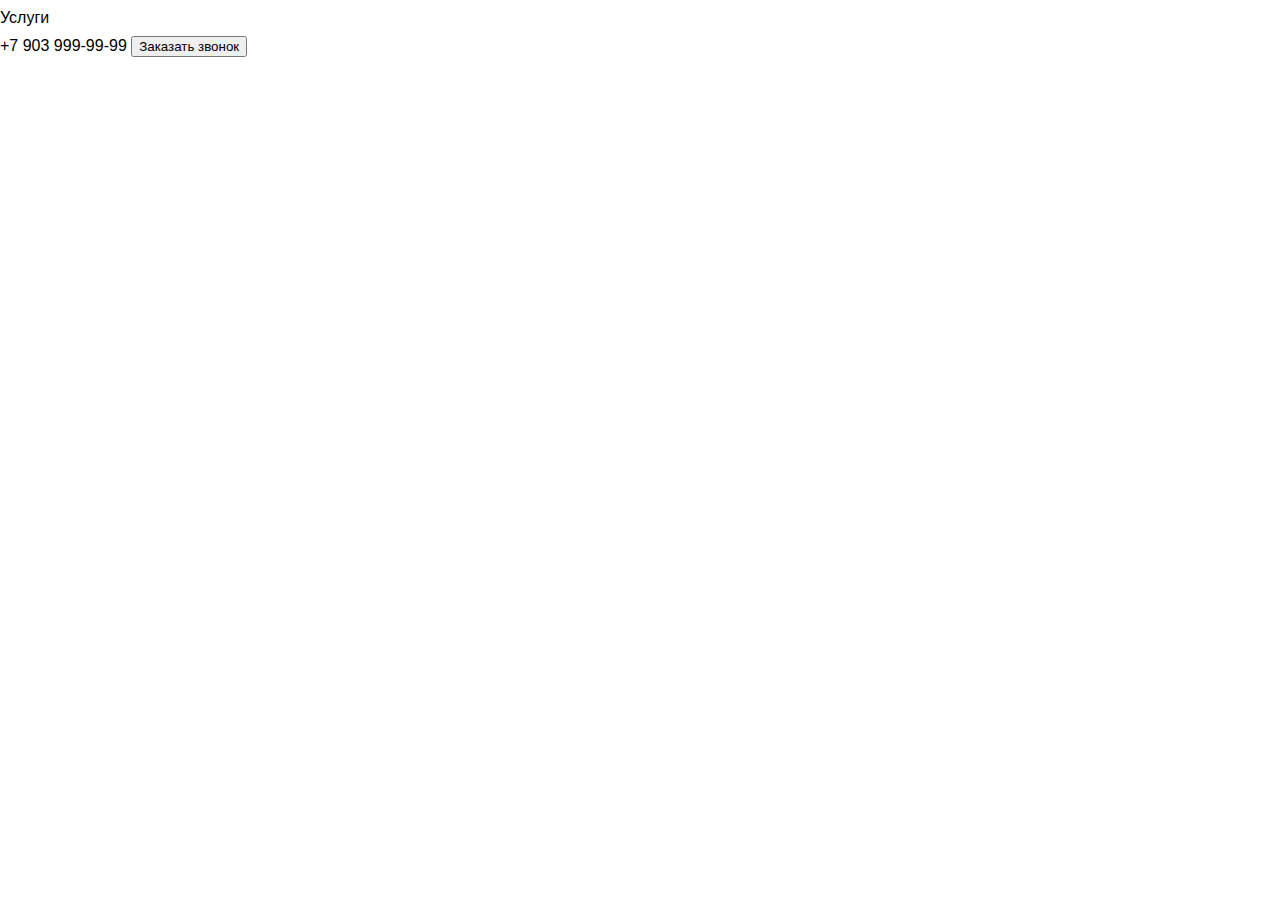
==== index.html @ b46c90a4 "removed contacts menu item" ====
<!DOCTYPE html>
<html>
<head>
    <meta charset='utf-8'>
    <meta http-equiv='X-UA-Compatible' content='IE=edge'>
    <title>Смарт-Экспресс — сайт находится в разработке</title>
    <meta name='viewport' content='width=device-width, initial-scale=1'>
    <link rel='stylesheet' type='text/css' media='screen' href='css/main.css'>
    <script src='js/jquery-3.6.0.min.js'></script>
    <script src='js/main.js'></script>
</head>
<body>
    <header>
        <nav>
            <a href="#services">Услуги</a>
        </nav>
        <div>
            <a href="tel:+79039999999">+7 903 999-99-99</a>
            <button>Заказать звонок</button>
        </div>
    </header>
</body>
</html>
---- css/main.css ----
* {
    font-family: Arial, Helvetica, sans-serif;
}

html, body {
    margin: 0;
    padding: 0;
    height: 100%;
}

h1 {
    font-size: 36px;
    color: #232323;
    margin: 0;
    text-align: center;
}

nav {
    height: 36px;
    display: flex;
    justify-content: space-between;
    align-items: center;
}

a {
    text-decoration: none;
    color: black;
}

a:hover {
    text-decoration: underline;
}
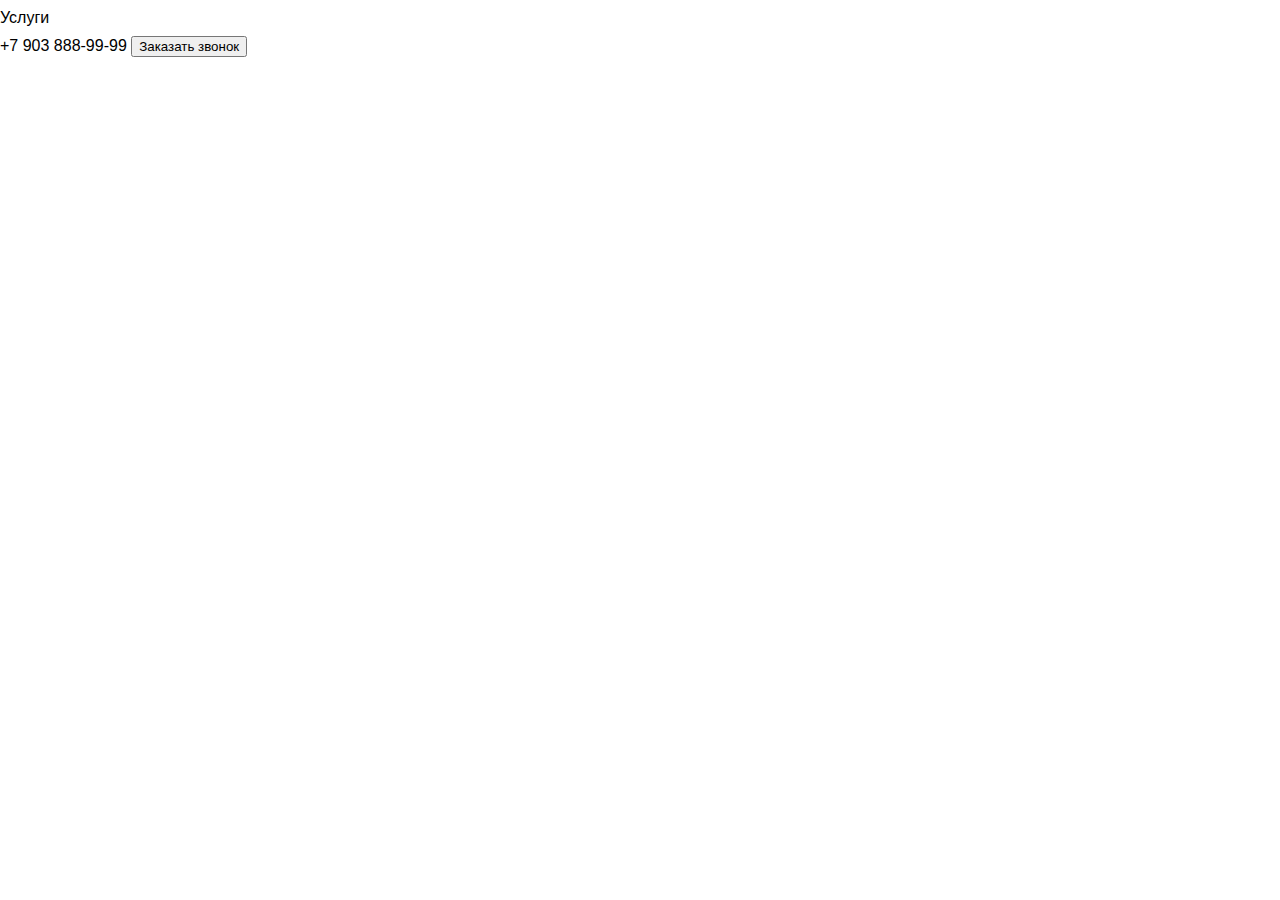
==== commit 2b5dfa94: "phone number changed" ====
--- a/index.html
+++ b/index.html
@@ -15,7 +15,7 @@
             <a href="#services">Услуги</a>
         </nav>
         <div>
-            <a href="tel:+79039999999">+7 903 999-99-99</a>
+            <a href="tel:+79039999999">+7 903 888-99-99</a>
             <button>Заказать звонок</button>
         </div>
     </header>
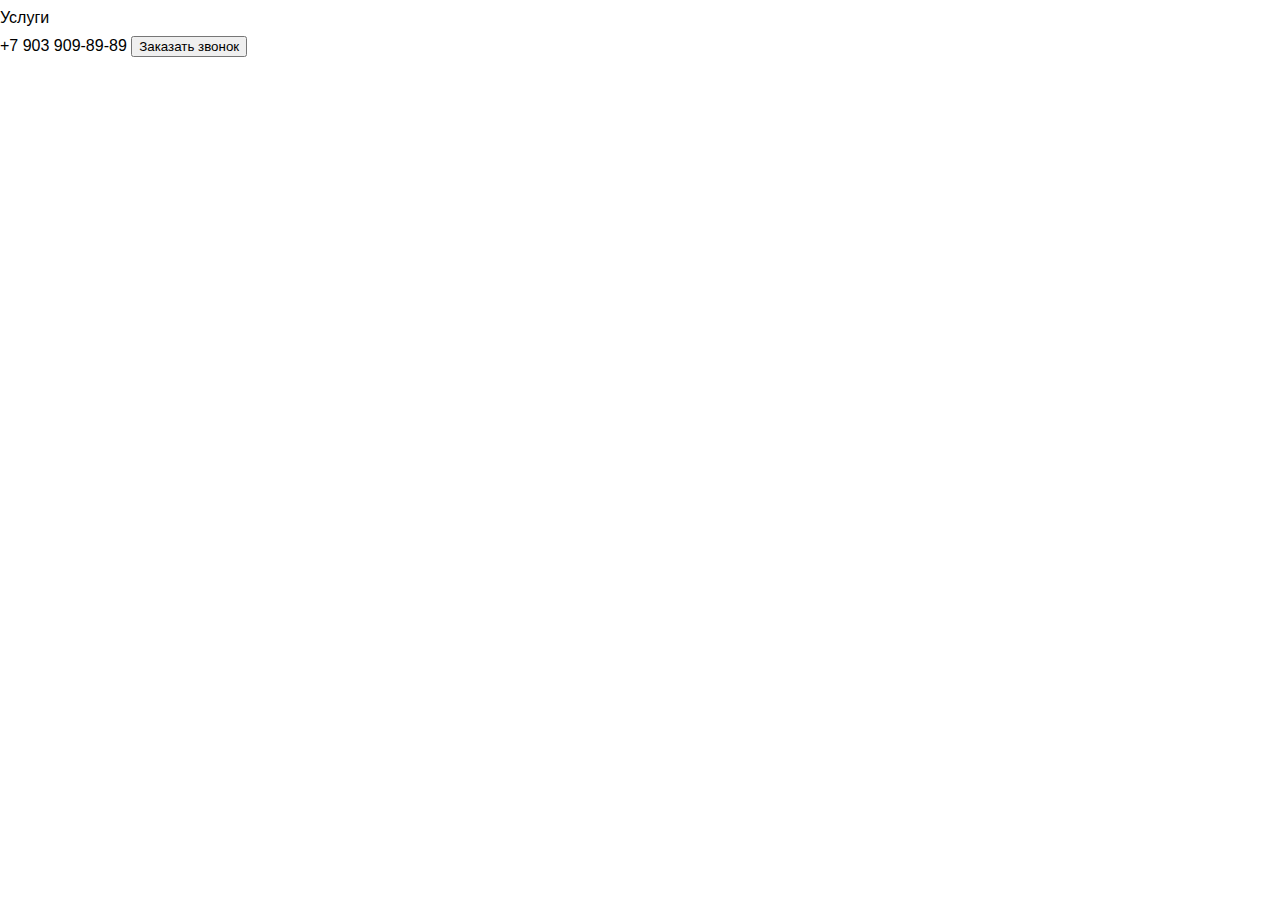
==== commit e7bccb87: "Update index.html" ====
--- a/index.html
+++ b/index.html
@@ -15,9 +15,9 @@
             <a href="#services">Услуги</a>
         </nav>
         <div>
-            <a href="tel:+79039999999">+7 903 888-99-99</a>
+            <a href="tel:+79039999999">+7 903 909-89-89</a>
             <button>Заказать звонок</button>
         </div>
     </header>
 </body>
-</html>+</html>
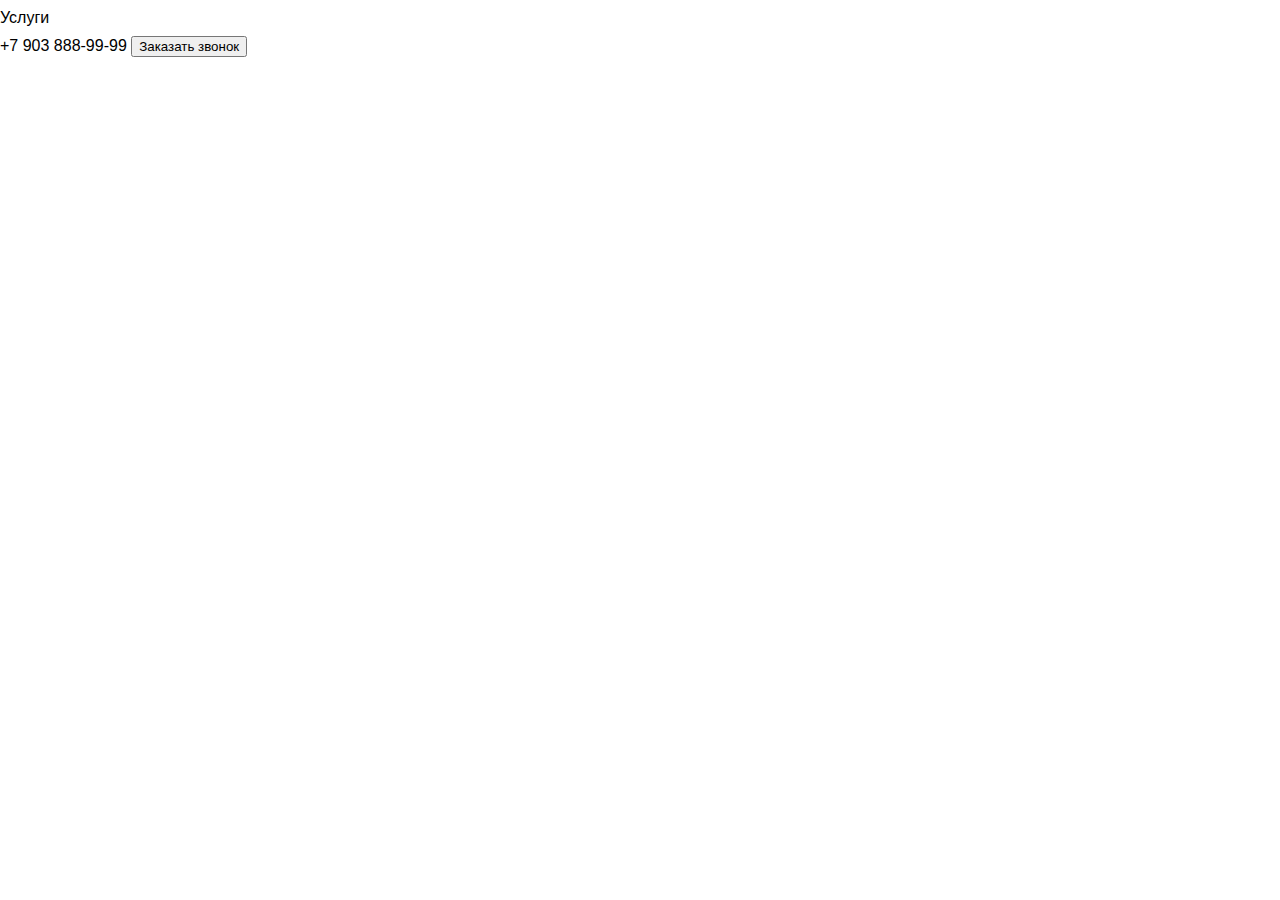
==== commit 9ad62487: "merge" ====
--- a/index.html
+++ b/index.html
@@ -15,7 +15,7 @@
             <a href="#services">Услуги</a>
         </nav>
         <div>
-            <a href="tel:+79039999999">+7 903 909-89-89</a>
+            <a href="tel:+79038889999">+7 903 888-99-99</a>
             <button>Заказать звонок</button>
         </div>
     </header>
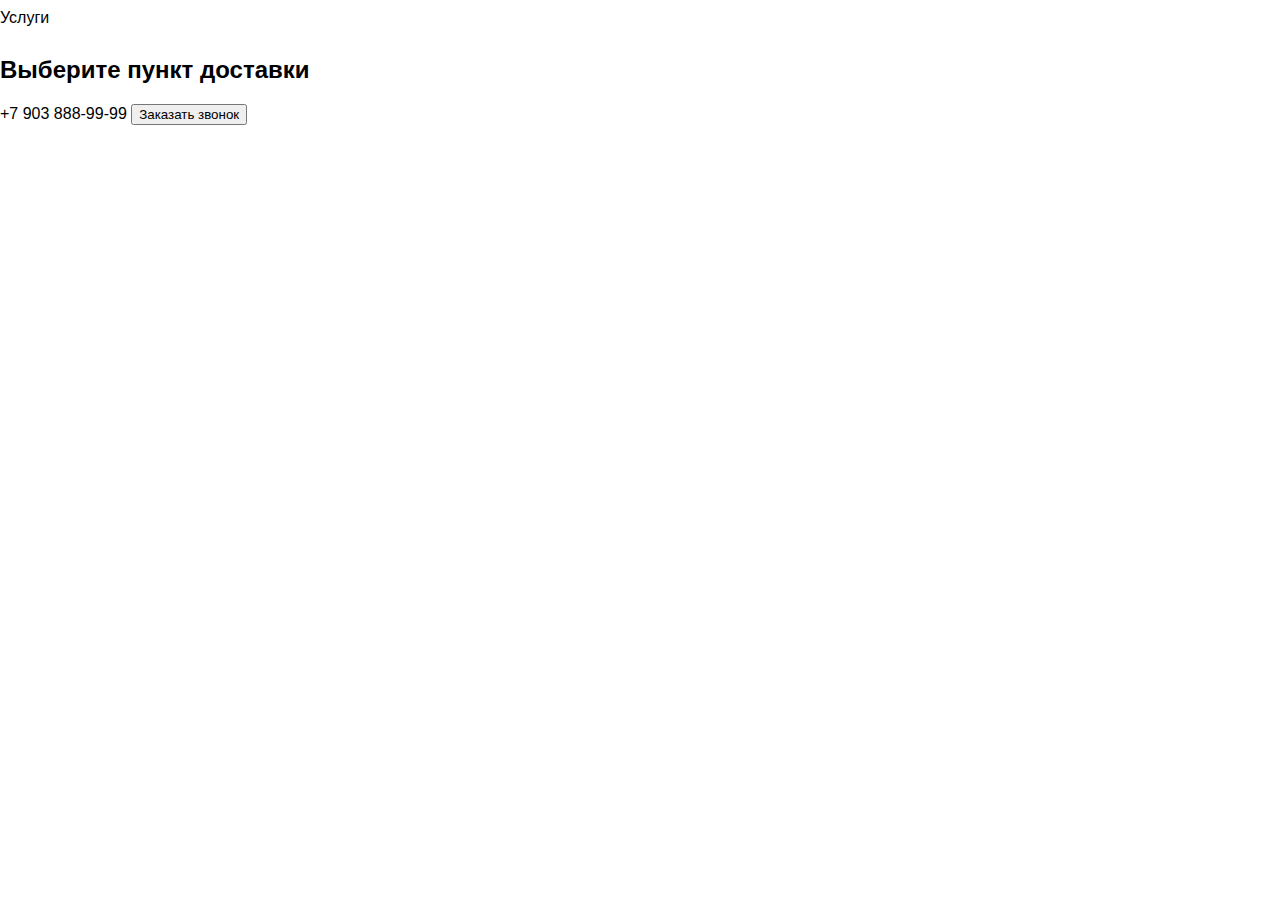
==== commit a4006ca5: "basket delivery options block added" ====
--- a/index.html
+++ b/index.html
@@ -15,6 +15,7 @@
             <a href="#services">Услуги</a>
         </nav>
         <div>
+            <h2>Выберите пункт доставки</h2>
             <a href="tel:+79038889999">+7 903 888-99-99</a>
             <button>Заказать звонок</button>
         </div>
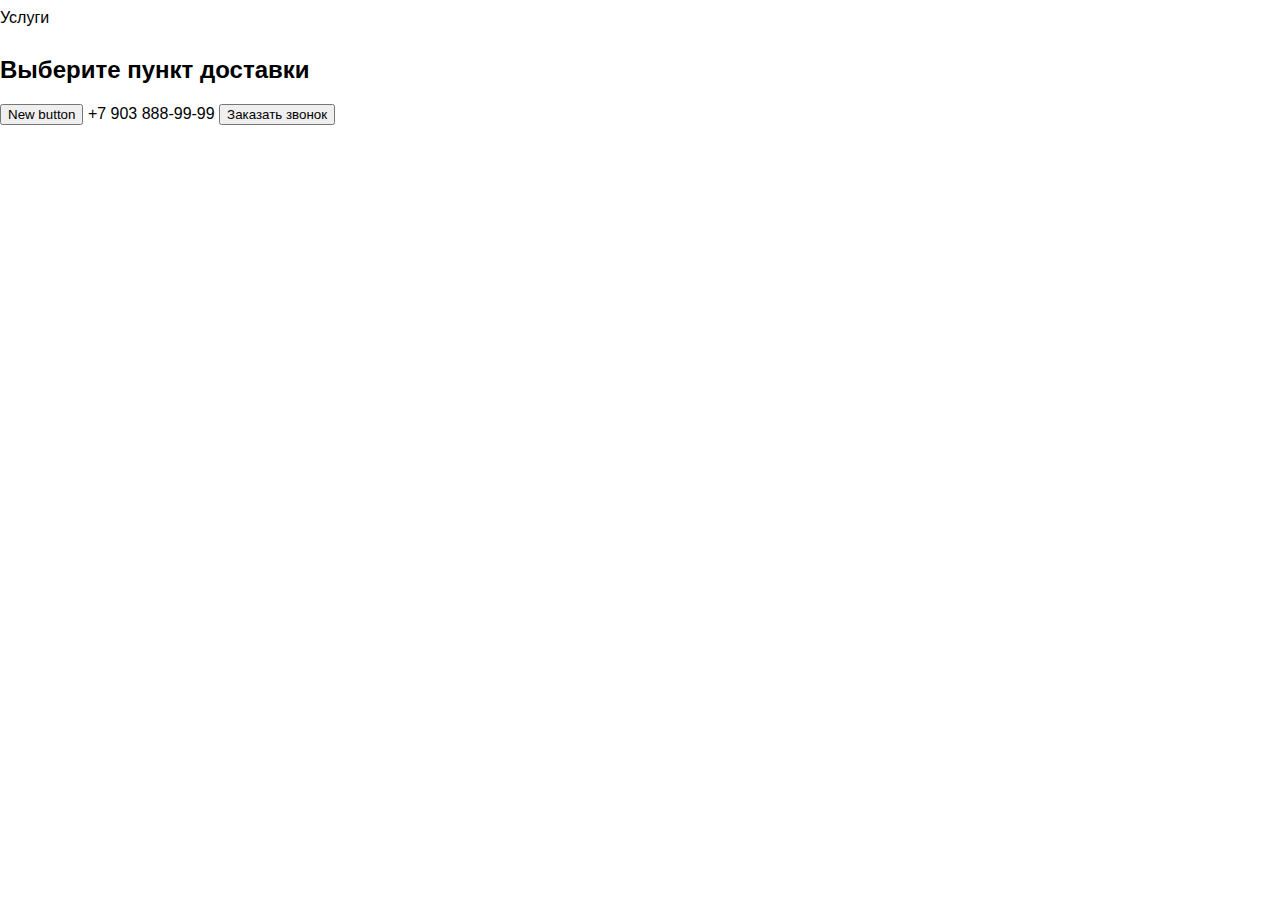
==== commit c4d37da4: "new button added" ====
--- a/index.html
+++ b/index.html
@@ -16,6 +16,7 @@
         </nav>
         <div>
             <h2>Выберите пункт доставки</h2>
+            <button>New button</button>
             <a href="tel:+79038889999">+7 903 888-99-99</a>
             <button>Заказать звонок</button>
         </div>
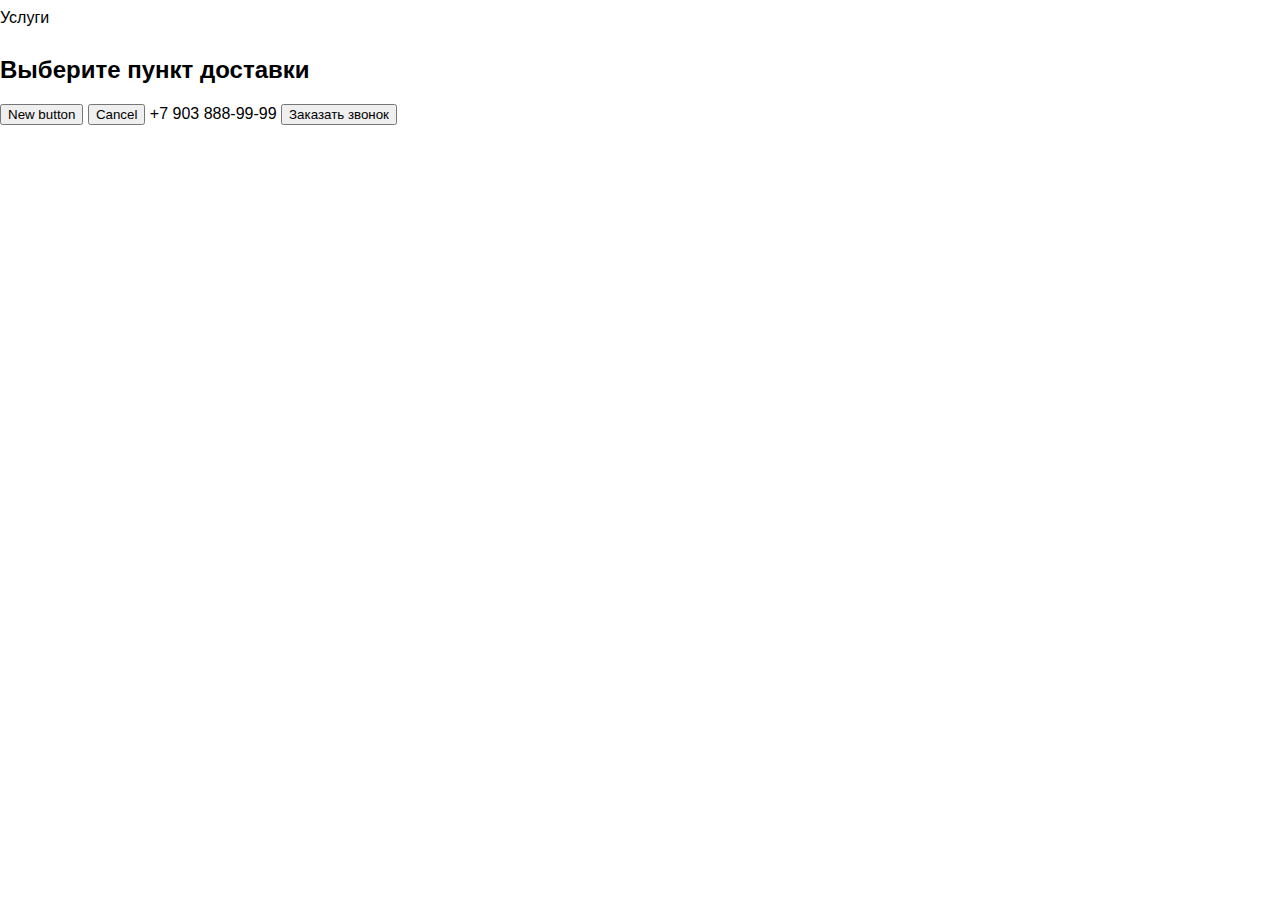
==== commit 080c6659: "cancel button added" ====
--- a/index.html
+++ b/index.html
@@ -17,6 +17,7 @@
         <div>
             <h2>Выберите пункт доставки</h2>
             <button>New button</button>
+            <button>Cancel</button>
             <a href="tel:+79038889999">+7 903 888-99-99</a>
             <button>Заказать звонок</button>
         </div>
